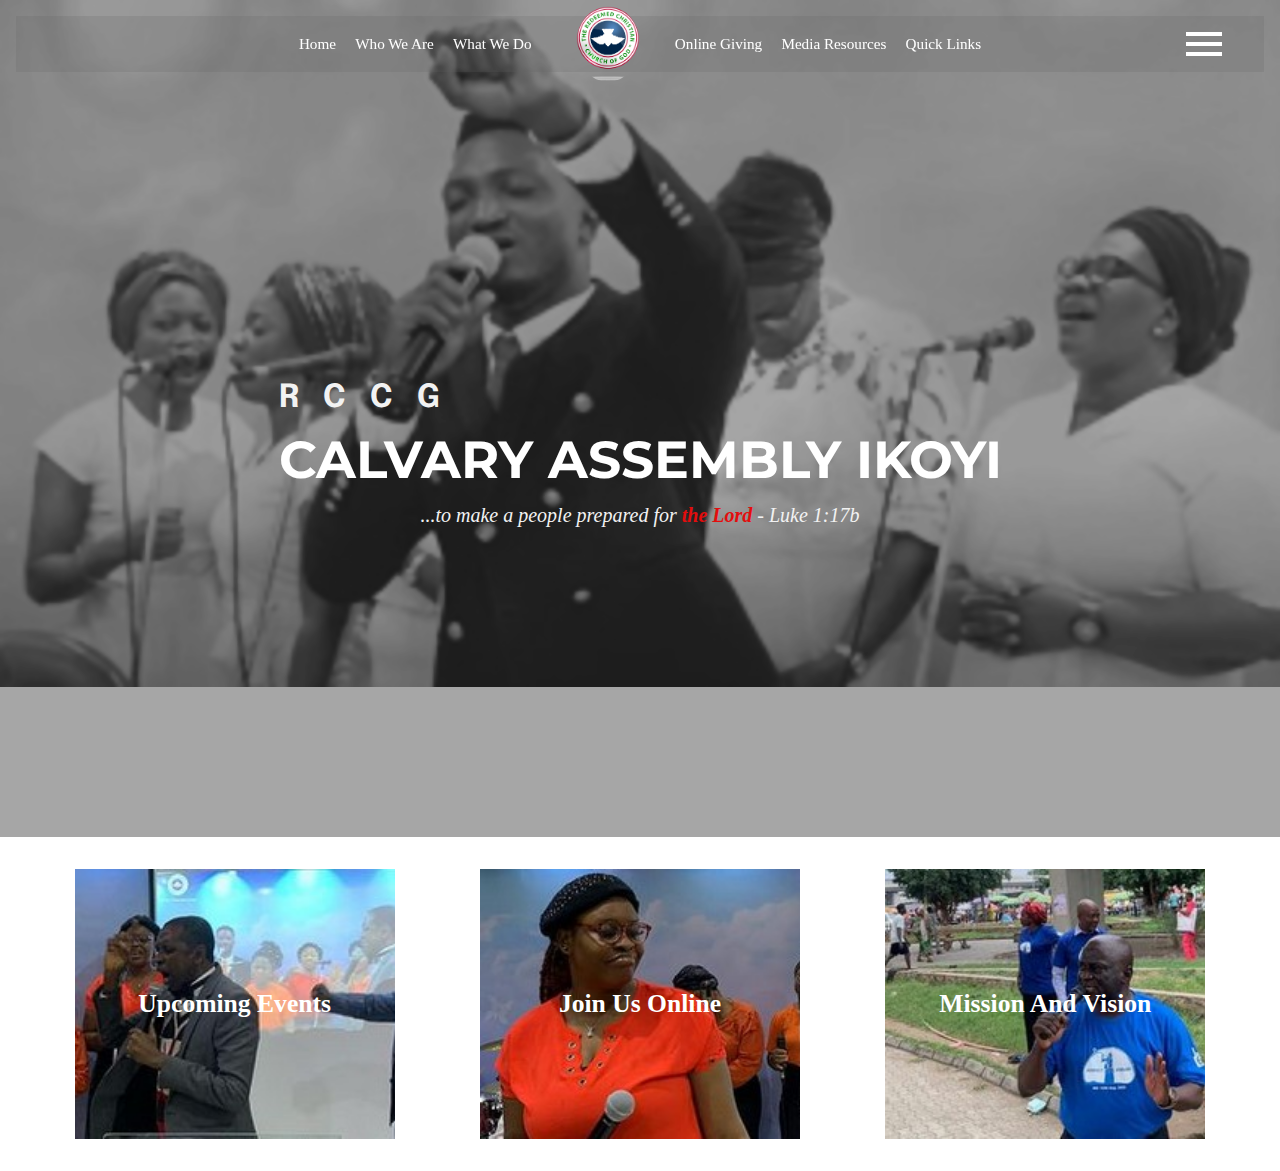
==== index.html @ b0f97554 "changes to file directories" ====
<!DOCTYPE html>
<html lang="en">
<head>
  <meta charset="UTF-8">
  <meta http-equiv="X-UA-Compatible" content="IE=edge">
  <meta name="viewport" content="width=device-width, initial-scale=1.0">
  <title>Calvary Assembly Ikoyi</title>
  <link rel="shortcut icon" href="./images/favicon-32x32.png" sizes="32x32" type="image/x-icon">
  <link rel="stylesheet" href="https://fonts.googleapis.com/css2?family=Material+Symbols+Outlined:opsz,wght,FILL,GRAD@48,400,0,0" />

  <link rel="stylesheet" href="./index/style.css">
</head>
<body>
  <div class="background-darken" ></div>
  
  
  
  <header>
    <nav class="nav-bar">
      <img src="../images/rccg-logo.png" alt="rccg" class="logo" id="rccg-logo">
      <div class="left-nav">
        <div class="nav-item">
          <a href="#">Home</a>
        </div>
        <div class="nav-item">
          <a href="#">Who We Are</a>
        </div>
        <div class="nav-item">
          <a href="#">What We Do</a>
        </div>
      </div>
      <div class="right-nav">
        <div class="nav-item">
          <a href="#">Online Giving</a>
        </div>
        <div class="nav-item">
          <a href="#">Media Resources</a>
        </div>
        <div class="nav-item">
          <a href="#">Quick Links</a>
        </div>
      </div>
      <span class="material-symbols-outlined" id="panel-open">
        menu
      </span>
    </nav>

    <div class="side-panel" id="side-panel">
      <span class="material-symbols-outlined" id="panel-close">
        close
      </span>
      <h2>Find us</h2>
      <iframe src="https://www.google.com/maps/embed?pb=!1m18!1m12!1m3!1d3964.603136158836!2d3.4143194679658735!3d6.444973443958821!2m3!1f0!2f0!3f0!3m2!1i1024!2i768!4f13.1!3m3!1m2!1s0x103b8b2eab2e129f%3A0xc3d1a7261150bd7d!2s16%20Biaduo%20St%2C%20Ikoyi%20106104%2C%20Lagos!5e0!3m2!1sen!2sng!4v1662439278705!5m2!1sen!2sng" width="600" height="450" style="border:0;" allowfullscreen="" loading="lazy" referrerpolicy="no-referrer-when-downgrade" id="church-location-img"></iframe>
    </div>

  </header>

  <main class="landing-page">
    
    <div class="main-content">
      <span class="main-subtitle">RCCG</span>
      <h1 class="main-title">Calvary Assembly Ikoyi</h1>
      <p class="main-body"><i>...to make a people prepared for  <span>the Lord</span> - Luke 1:17b</i></p>
    </div>
  </main>

  <section class="secondary-anchors">
    
    <div class="side-content" tabindex="0" id="events">
      <div class="slider-animation"></div>
      <span class="focus-text">Upcoming Events</span>
    </div>
    <div class="side-content" tabindex="0" id="join-online">
      <div class="slider-animation"></div>
      <span class="focus-text">Join Us Online</span>
    </div>
    <div class="side-content" tabindex="0" id="mission">
      <div class="slider-animation"></div>
      <span class="focus-text">Mission And Vision</span>
    </div>
   
  </section>

  <script src="./index/logo.js"></script>
  <script src="./index/side-content.js"></script>
  <script src="./index/side-panel.js"></script>
  <script src="./index/nav-links.js"></script>



</body>
</html>
---- index/style.css ----
@import url('https://fonts.googleapis.com/css2?family=Epilogue&family=Montserrat&display=swap');

*, *::after, *::before {
  margin: 0;
  padding: 0;
  box-sizing: border-box;
}

:root {
  --text-color-100: hsl(0 0% 100%);
  --text-color-highlight: hsl(0 89% 47%);
  --text-color-80: hsl(0 0% 95%);
  --rccg-green: hsl(133, 100%, 27%);
  --rccg-red: hsl(0, 81%, 51%);
  --nav-bg: hsl(0 0% 40% / .2);
  --nav-item-bg: hsl(0 0% 0% /.05);
  --anchor-slider-color-100: hsl(0 0% 0% / .3); 
  --side-panel-bg: hsl(0 0% 100%)
}

body {
  min-height: 100vh;
  width: 100vw;
  overflow-x: hidden;
}

@media (min-width: 1200px) {

  body {
    background: url(../images/c-a\ landing\ background.png) no-repeat;
    background-size: 100%;
    cursor: default;
  }

  .background-darken  {
    width: 100%;
    height: 100vh;
    background-color: hsl(0 0% 0% / .35);
    z-index: -1;
    position: absolute;
  }

  .side-panel {
    --width: 0;
    height: 100vh;
    width: calc( var(--width) * 1vw );
    padding: calc( (var(--width) / var(--width)) * 2em );
    background-color: var(--side-panel-bg);
    position: absolute;
    top: 0;
    overflow: hidden;
    z-index: 200;
    right: 0;
    transition-property: width padding;
    transition-duration: 350ms;
    display: flex;
    flex-direction: column;
    justify-content: space-around;
    align-items: flex-end;
  }

  .side-panel > h2 {
    width: 100%;
    text-align: left;
    font-family: 'Montserrat', Arial, Helvetica, sans-serif;
    font-size: 2.25em;
  }

  #church-location-img {
    width: 100%;
  }

  #panel-open {
    scale: 2;
    cursor: pointer;
    position: absolute;
    right: 2em;
  }

  #panel-close {
    cursor: pointer;
    scale: 2;
  }

  header {
    position: sticky;
    top: 0;
    z-index: 100;
    width: 100vw;
    height: fit-content;
    padding: 1em 1em 0;
  }

  .nav-bar {
    display: flex;
    flex-direction: row;
    justify-content: center;
    align-items: center;
    width: 100%;
    height: 3.5em;
    gap: 8em;
    position: relative;
    background: var(--nav-bg);
    color: var(--text-color-100);
  }

  .logo {
    width: 4em;
    position: absolute;
    left: 50%;
    transform: translateX(-100%);
    transition: scale 300ms linear;
    border-radius: 50%;
  }
  .logo:hover {
    cursor: pointer;
    scale: 1.1;
  }

  .left-nav, .right-nav {
    display: flex;
    gap: .25em;
  }

  .nav-item {
    padding: .25em .5em;
    font-size: .95em;
    cursor: pointer;
    position: relative;
    border-radius: 10px;
    transition: scale 400ms ease;
  }
  
  .nav-item > a, .nav-item > a:visited {
    text-decoration: none;
    color: inherit;
  }

  .nav-item:hover {
    scale: 1.1;
  }

  .nav-item::before {
    content: '';
    pointer-events: none;
    width: 0;
    margin-left: 50%;
    height: 2px;
    position: absolute;
    left: 0;
    bottom: -0.25em;
    background-color: var(--text-color-100);
    transition: 350ms ease-out;
  }

  .nav-item:hover::before {
    width: 100%;
    margin-left: 0;
  }


  .landing-page {
    width: 100%;
    height: 85vh;
    padding: 2em;
    display: flex;
    flex-direction: column;
    justify-content: center;
    align-items: center;
    position: relative;
  }
  .landing-page> * {
    width: fit-content;
  }

  .main-subtitle {
    color: var(--text-color-80);
    letter-spacing: .75em;
    font-size: 2em;
    font-weight: bold;
    transition: letter-spacing 800ms ease-in;
    font-family: 'Epilogue', Arial, Helvetica, sans-serif;
  }
  .main-title {
    color: var(--text-color-100);
    font-size: 3.25em;
    text-transform: uppercase;
    margin: .25em 0;
    font-family: 'Montserrat', Arial, Helvetica, sans-serif;
  }

  .main-body {
    color: var(--text-color-80);
    text-align: center;
    font-size: 1.25em;
  }
  .main-body span {
    color: var(--text-color-highlight);
    font-weight: bold;
    transition: color 1000ms ease-in;
  }

  .secondary-anchors {
    background-color: var(--text-color-100);
    height: fit-content;
    width: 100%;
    padding: 2em;
    display: flex;
    justify-content: space-around;
  }

  .side-content {
    position: relative;
    width: 25vw;
    height: 30vh;
    display: flex;
    flex-direction: column;
    justify-content: center;
    align-items: center;
    transition: scale 250ms linear;
    background-repeat: no-repeat;
    background-size: cover;
  }
  .side-content:hover, .side-content:focus {
    scale: 1.1;
  }

  .side-content>.slider-animation {
    position: absolute;
    left: 0;
    height: 100%;
    width: 0;
    background-color: var(--anchor-slider-color-100);
    z-index: -1;
    transition: width 200ms ease;
  }

  .side-content:hover>.slider-animation {
    width: 100%;
  }

  .side-content>.focus-text {
    color: var(--text-color-100);
    font-size: 1.6em;
    font-weight: bold;
  }

  #events {
    background-image: url('../images/pastor\ nseabasi\ praying.jpg');
  }
  #join-online {
    background-image: url('../images/choir\ with\ sis\ esther\ in\ focus.jpg');
  }
  #mission {
    background-image: url('../images/pastor\ cyril\ with\ pastor\ esan\ in\ bg.jpg');
  }
}
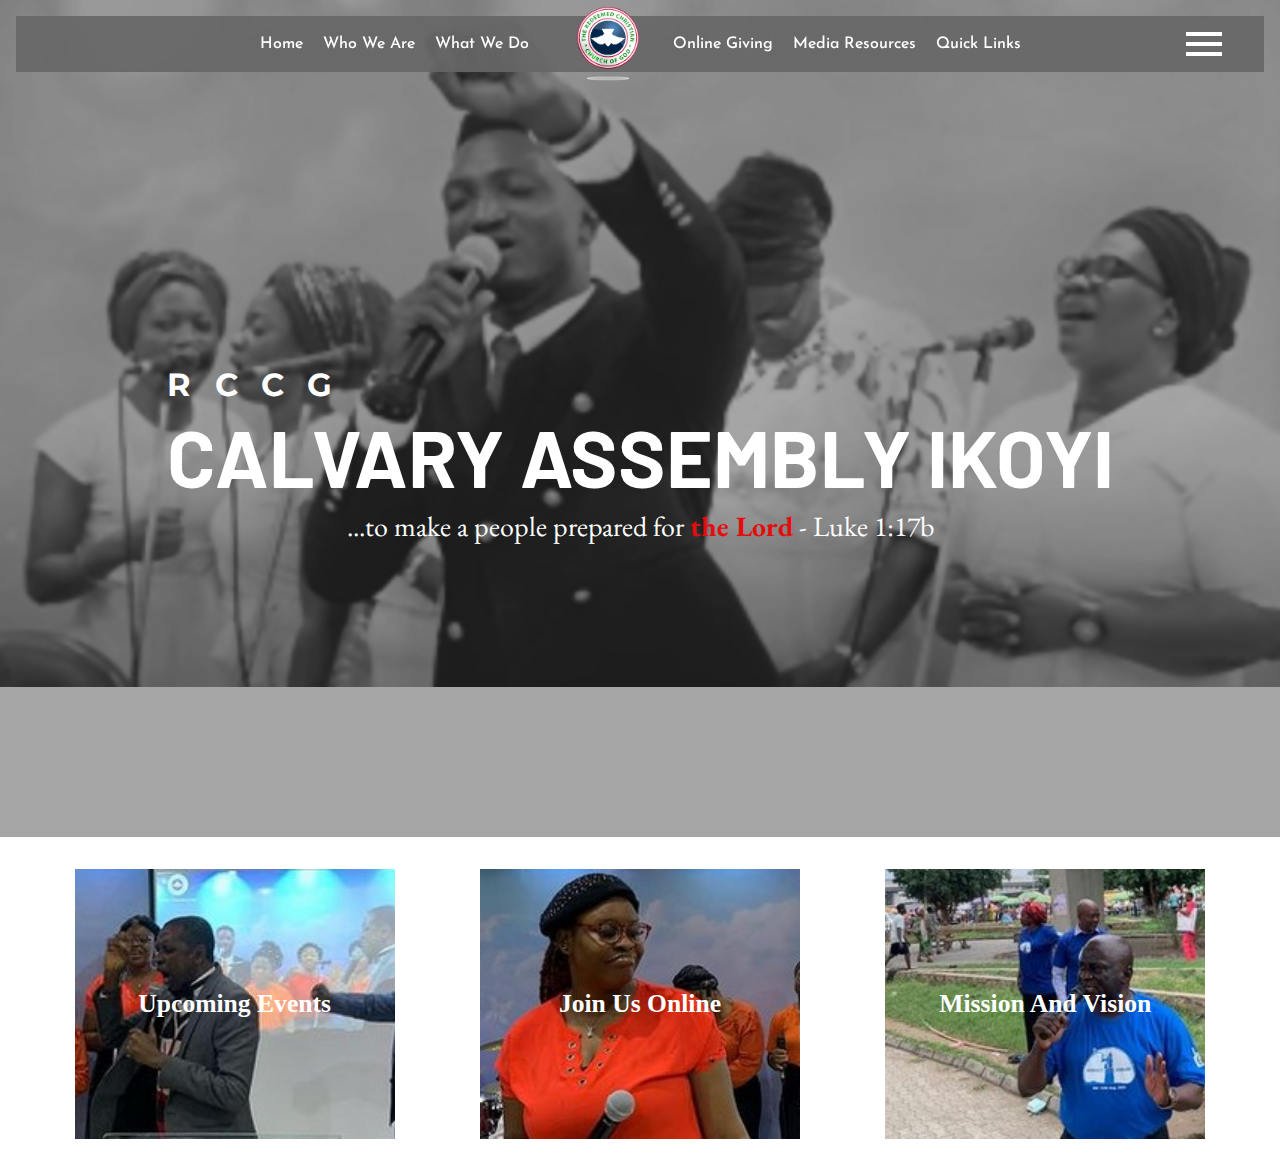
==== commit cc3f5f92: "added: navbar dropdowns, tab>enter features(beta)" ====
--- a/index.html
+++ b/index.html
@@ -16,17 +16,19 @@
   
   
   <header>
-    <nav class="nav-bar">
-      <img src="../images/rccg-logo.png" alt="rccg" class="logo" id="rccg-logo">
+    <nav class="nav-bar josefin-font">
+      <img src="./images/rccg-logo.png" alt="rccg-logo" class="logo" id="rccg-logo" tabindex="0">
       <div class="left-nav">
         <div class="nav-item">
           <a href="#">Home</a>
         </div>
         <div class="nav-item">
           <a href="#">Who We Are</a>
+          <div class="nav-dropdown"></div>
         </div>
         <div class="nav-item">
           <a href="#">What We Do</a>
+          <div class="nav-dropdown"></div>
         </div>
       </div>
       <div class="right-nav">
@@ -35,36 +37,39 @@
         </div>
         <div class="nav-item">
           <a href="#">Media Resources</a>
+          <div class="nav-dropdown"></div>
         </div>
         <div class="nav-item">
           <a href="#">Quick Links</a>
+          <div class="nav-dropdown"></div>
         </div>
       </div>
-      <span class="material-symbols-outlined" id="panel-open">
+      <span class="material-symbols-outlined" id="panel-open" tabindex="0">
         menu
       </span>
     </nav>
 
     <div class="side-panel" id="side-panel">
-      <span class="material-symbols-outlined" id="panel-close">
+      <span class="material-symbols-outlined" id="panel-close" tabindex="0">
         close
       </span>
-      <h2>Find us</h2>
-      <iframe src="https://www.google.com/maps/embed?pb=!1m18!1m12!1m3!1d3964.603136158836!2d3.4143194679658735!3d6.444973443958821!2m3!1f0!2f0!3f0!3m2!1i1024!2i768!4f13.1!3m3!1m2!1s0x103b8b2eab2e129f%3A0xc3d1a7261150bd7d!2s16%20Biaduo%20St%2C%20Ikoyi%20106104%2C%20Lagos!5e0!3m2!1sen!2sng!4v1662439278705!5m2!1sen!2sng" width="600" height="450" style="border:0;" allowfullscreen="" loading="lazy" referrerpolicy="no-referrer-when-downgrade" id="church-location-img"></iframe>
+      <h2 class="italic">Where to find us</h2>
+      <h1 class="josefin-font">Calvary Assembly</h1> 
+      <iframe src="https://www.google.com/maps/embed?pb=!1m18!1m12!1m3!1d3964.603136158836!2d3.4143194679658735!3d6.444973443958821!2m3!1f0!2f0!3f0!3m2!1i1024!2i768!4f13.1!3m3!1m2!1s0x103b8b2eab2e129f%3A0xc3d1a7261150bd7d!2s16%20Biaduo%20St%2C%20Ikoyi%20106104%2C%20Lagos!5e0!3m2!1sen!2sng!4v1662439278705!5m2!1sen!2sng" width="500" height="450" style="border:0;" allowfullscreen="" loading="lazy" referrerpolicy="no-referrer-when-downgrade" id="church-location-img"></iframe>
     </div>
 
   </header>
 
-  <main class="landing-page">
+  <main class="landing-page section">
     
     <div class="main-content">
-      <span class="main-subtitle">RCCG</span>
-      <h1 class="main-title">Calvary Assembly Ikoyi</h1>
-      <p class="main-body"><i>...to make a people prepared for  <span>the Lord</span> - Luke 1:17b</i></p>
+      <span class="main-subtitle montserrat-font">RCCG</span>
+      <h1 class="main-title barlow-font">Calvary Assembly Ikoyi</h1>
+      <p class="main-body italic">...to make a people prepared for  <span>the Lord</span> - Luke 1:17b</p>
     </div>
   </main>
 
-  <section class="secondary-anchors">
+  <section class="secondary-anchors section">
     
     <div class="side-content" tabindex="0" id="events">
       <div class="slider-animation"></div>
@@ -81,10 +86,11 @@
    
   </section>
 
+
   <script src="./index/logo.js"></script>
   <script src="./index/side-content.js"></script>
   <script src="./index/side-panel.js"></script>
-  <script src="./index/nav-links.js"></script>
+  <script src="./index/navbar.js"></script>
 
 
 
--- a/index/style.css
+++ b/index/style.css
@@ -1,4 +1,4 @@
-@import url('https://fonts.googleapis.com/css2?family=Epilogue&family=Montserrat&display=swap');
+@import url('https://fonts.googleapis.com/css2?family=Barlow&family=EB+Garamond:ital@1&family=Epilogue&family=Josefin+Sans&family=Montserrat&display=swap');
 
 *, *::after, *::before {
   margin: 0;
@@ -6,13 +6,29 @@
   box-sizing: border-box;
 }
 
+.italic {
+  font-family: 'EB Garamond', 'Times New Roman', Times, serif;
+}
+.epilogue-font {
+  font-family: 'Epilogue', Arial, Helvetica, sans-serif;
+}
+.montserrat-font {
+  font-family: 'Montserrat', Arial, Helvetica, sans-serif;
+}
+.barlow-font {
+  font-family: 'Barlow', Arial, Helvetica, sans-serif;
+}
+.josefin-font {
+  font-family: 'Josefin Sans', Arial, Helvetica, sans-serif;
+}
+
 :root {
   --text-color-100: hsl(0 0% 100%);
   --text-color-highlight: hsl(0 89% 47%);
-  --text-color-80: hsl(0 0% 95%);
   --rccg-green: hsl(133, 100%, 27%);
   --rccg-red: hsl(0, 81%, 51%);
-  --nav-bg: hsl(0 0% 40% / .2);
+  --nav-bg-lightness: 40;
+  --nav-bg: hsl(0 0% calc(var(--nav-bg-lightness) * 1%) / .9);
   --nav-item-bg: hsl(0 0% 0% /.05);
   --anchor-slider-color-100: hsl(0 0% 0% / .3); 
   --side-panel-bg: hsl(0 0% 100%)
@@ -62,8 +78,13 @@
   .side-panel > h2 {
     width: 100%;
     text-align: left;
-    font-family: 'Montserrat', Arial, Helvetica, sans-serif;
-    font-size: 2.25em;
+    font-size: 1.25em;
+  }
+
+  .side-panel > h1 {
+    width: 100%;
+    text-align: left;
+    font-size: 2.125em;
   }
 
   #church-location-img {
@@ -110,7 +131,6 @@
     left: 50%;
     transform: translateX(-100%);
     transition: scale 300ms linear;
-    border-radius: 50%;
   }
   .logo:hover {
     cursor: pointer;
@@ -124,11 +144,23 @@
 
   .nav-item {
     padding: .25em .5em;
-    font-size: .95em;
+    font-size: 1em;
+    font-weight: 500;
     cursor: pointer;
     position: relative;
     border-radius: 10px;
     transition: scale 400ms ease;
+    position: relative;
+  }
+
+  .nav-dropdown {
+    width: 100%;
+    height: 0;
+    background-color: #fff;
+    position: absolute;
+    top: calc(100% + .5em);
+    overflow: hidden;
+    transition: 200ms ease;
   }
   
   .nav-item > a, .nav-item > a:visited {
@@ -174,25 +206,23 @@
   }
 
   .main-subtitle {
-    color: var(--text-color-80);
+    color: var(--text-color-100);
     letter-spacing: .75em;
     font-size: 2em;
     font-weight: bold;
     transition: letter-spacing 800ms ease-in;
-    font-family: 'Epilogue', Arial, Helvetica, sans-serif;
   }
   .main-title {
     color: var(--text-color-100);
-    font-size: 3.25em;
+    font-size: 5em;
     text-transform: uppercase;
-    margin: .25em 0;
-    font-family: 'Montserrat', Arial, Helvetica, sans-serif;
+    margin: .05em 0;
   }
 
   .main-body {
-    color: var(--text-color-80);
+    color: var(--text-color-100);
     text-align: center;
-    font-size: 1.25em;
+    font-size: 1.75em;
   }
   .main-body span {
     color: var(--text-color-highlight);
@@ -254,4 +284,19 @@
   #mission {
     background-image: url('../images/pastor\ cyril\ with\ pastor\ esan\ in\ bg.jpg');
   }
+
+  .welcome {
+    height: 80vh;
+    width: 100%;
+    display: flex;
+    flex-direction: row;
+    padding: 2em;
+  }
+
+  .welcome>.pastor-img {
+    width: 40%;
+  }
+  .welcome-message {
+    width: 60%;
+  }
 }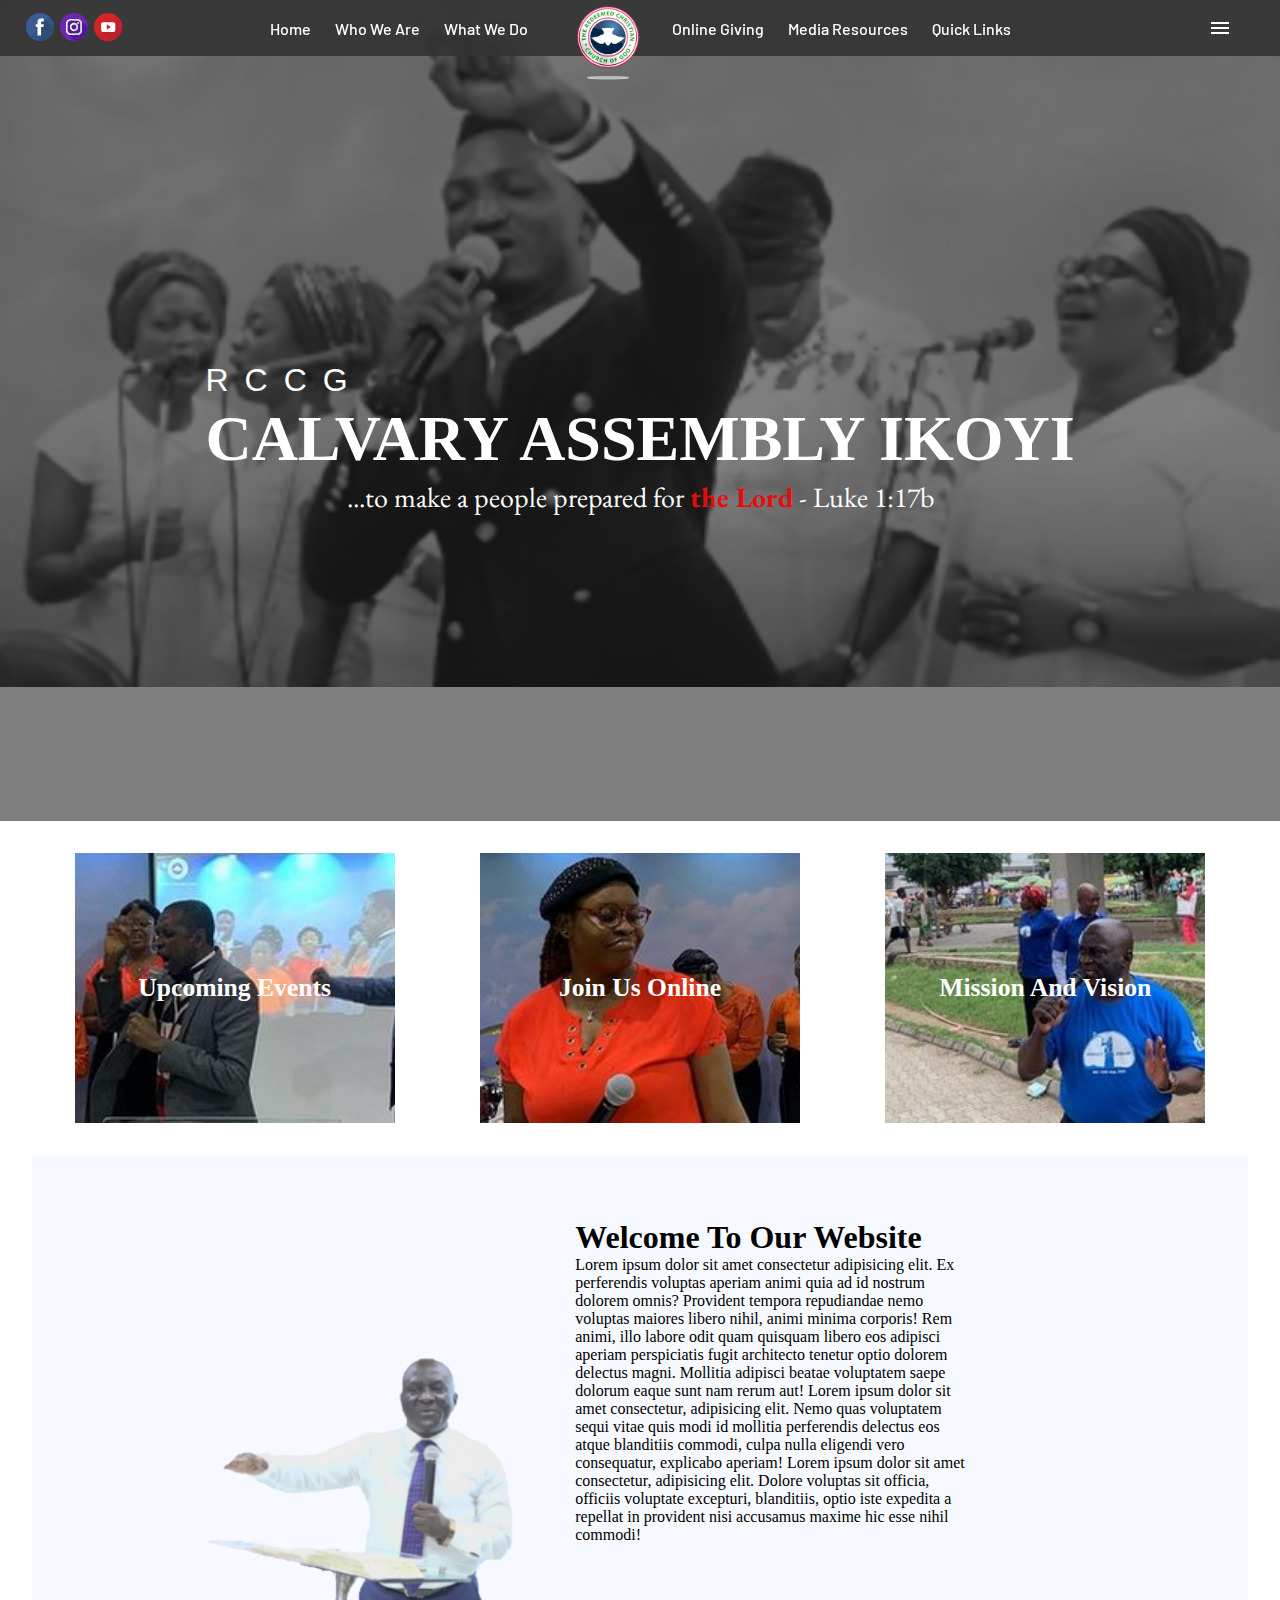
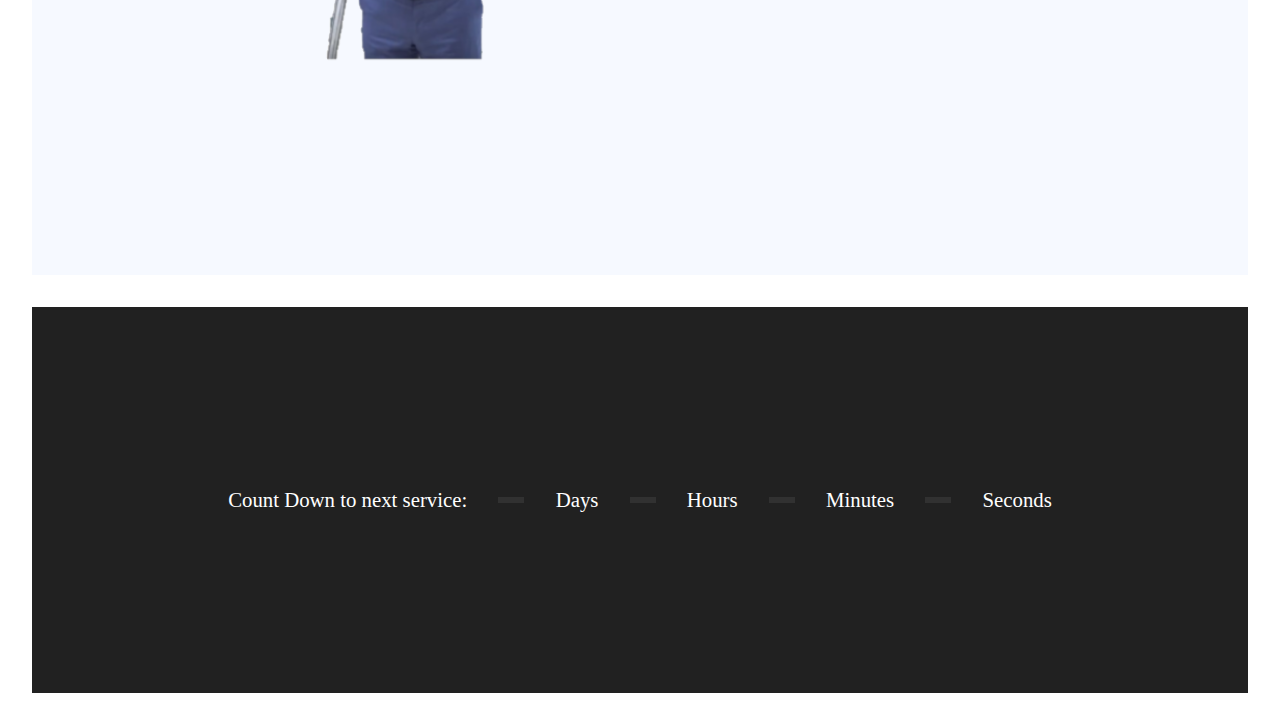
==== commit c27763a4: "changed nav-dd to onclick from hover + started mobile version" ====
--- a/index.html
+++ b/index.html
@@ -6,17 +6,26 @@
   <meta name="viewport" content="width=device-width, initial-scale=1.0">
   <title>Calvary Assembly Ikoyi</title>
   <link rel="shortcut icon" href="./images/favicon-32x32.png" sizes="32x32" type="image/x-icon">
-  <link rel="stylesheet" href="https://fonts.googleapis.com/css2?family=Material+Symbols+Outlined:opsz,wght,FILL,GRAD@48,400,0,0" />
+  <link rel="stylesheet" href="https://fonts.googleapis.com/css2?family=Material+Symbols+Outlined:opsz,wght,FILL,GRAD@48,400,0,0" crossorigin="anonymous" />
 
-  <link rel="stylesheet" href="./index/style.css">
+  <link rel="stylesheet" href="./static/style.css">
 </head>
 <body>
-  <div class="background-darken" ></div>
   
   
+  <div class="header-toggle">
+    <span class="material-symbols-outlined" id="header-toggle" tabindex="0">
+      menu
+    </span>
+  </div>
   
-  <header>
-    <nav class="nav-bar josefin-font">
+  <header id="header">
+    <nav class="nav-bar barlow-font">
+      <div class="social-media">
+        <a href="https://facebook.com"> <img src="./images/facebook-svgrepo-com.svg" alt="facebook"> </a>
+        <a href="https://instagram.com"> <img src="./images/instagram-svgrepo-com.svg" alt="instagram"> </a>
+        <a href="https://youtube.com"> <img src="./images/youtube-svgrepo-com.svg" alt="youtube"> </a>
+      </div>
       <img src="./images/rccg-logo.png" alt="rccg-logo" class="logo" id="rccg-logo" tabindex="0">
       <div class="left-nav">
         <div class="nav-item">
@@ -24,11 +33,15 @@
         </div>
         <div class="nav-item">
           <a href="#">Who We Are</a>
-          <div class="nav-dropdown"></div>
+          <div class="nav-dropdown">
+            <a href="#">Our History</a>
+            <a href="#">Mission and Vision</a>
+            <a href="#">Our Beliefs</a>
+          </div>
         </div>
         <div class="nav-item">
           <a href="#">What We Do</a>
-          <div class="nav-dropdown"></div>
+          <!-- <div class="nav-dropdown"></div> -->
         </div>
       </div>
       <div class="right-nav">
@@ -37,11 +50,19 @@
         </div>
         <div class="nav-item">
           <a href="#">Media Resources</a>
-          <div class="nav-dropdown"></div>
+          <div class="nav-dropdown">
+            <a href="https://youtube.com">Youtube</a>
+            <a href="https://instagram.com">Instagram</a>
+            <a href="https://facebook.com">Facebook</a>
+          </div>
         </div>
         <div class="nav-item">
           <a href="#">Quick Links</a>
-          <div class="nav-dropdown"></div>
+          <div class="nav-dropdown">
+            <a href="#">Our Pastor</a>
+            <a href="#">Pay tithe</a>
+            <a href="#">Upcoming Events</a>
+          </div>
         </div>
       </div>
       <span class="material-symbols-outlined" id="panel-open" tabindex="0">
@@ -61,10 +82,10 @@
   </header>
 
   <main class="landing-page section">
-    
+    <div class="background-darken" ></div>
     <div class="main-content">
       <span class="main-subtitle montserrat-font">RCCG</span>
-      <h1 class="main-title barlow-font">Calvary Assembly Ikoyi</h1>
+      <h1 class="main-title">Calvary Assembly Ikoyi</h1>
       <p class="main-body italic">...to make a people prepared for  <span>the Lord</span> - Luke 1:17b</p>
     </div>
   </main>
@@ -87,12 +108,37 @@
   </section>
 
 
-  <script src="./index/logo.js"></script>
-  <script src="./index/side-content.js"></script>
-  <script src="./index/side-panel.js"></script>
-  <script src="./index/navbar.js"></script>
+  <section class="welcome section">
+    <div class="pastor-img">
+      <img src="./images/pst cyril cutout.png" alt="pastor cutout" id="pastor-cutout">
+    </div>
+    <div class="welcome-message">
+      <h1>Welcome To Our Website</h1>
+      <p>
+        Lorem ipsum dolor sit amet consectetur adipisicing elit. Ex perferendis voluptas aperiam animi quia ad id nostrum dolorem omnis? Provident tempora repudiandae nemo voluptas maiores libero nihil, animi minima corporis!
+        Rem animi, illo labore odit quam quisquam libero eos adipisci aperiam perspiciatis fugit architecto tenetur optio dolorem delectus magni. Mollitia adipisci beatae voluptatem saepe dolorum eaque sunt nam rerum aut!
+        Lorem ipsum dolor sit amet consectetur, adipisicing elit. Nemo quas voluptatem sequi vitae quis modi id mollitia perferendis delectus eos atque blanditiis commodi, culpa nulla eligendi vero consequatur, explicabo aperiam!
+        Lorem ipsum dolor sit amet consectetur, adipisicing elit. Dolore voluptas sit officia, officiis voluptate excepturi, blanditiis, optio iste expedita a repellat in provident nisi accusamus maxime hic esse nihil commodi!
+      </p>
+    </div>
+
+  </section>
+
+  <section class="count-down">
+    <div class="next-service"> Count Down to next service:
+      <span id="days" class="counter"></span><span id="days-tag" class="counter-name">Days</span>
+      <span id="hours" class="counter"></span><span id="hours-tag" class="counter-name">Hours</span>
+      <span id="minutes" class="counter"></span><span id="minutes-tag" class="counter-name">Minutes</span>
+      <span id="seconds" class="counter"></span><span id="seconds-tag" class="counter-name">Seconds</span>
+    </div>
+  </section>
+
+  <script src="./static/side-content.js"></script>
+  <script src="./static/navbar.js"></script>
+  <script src="./static/service-counter.js"></script>
 
 
 
+  
 </body>
 </html>--- a/static/style.css
+++ b/static/style.css
@@ -0,0 +1,600 @@
+@import url("https://fonts.googleapis.com/css2?family=Barlow&family=EB+Garamond:ital@1&family=Epilogue&family=Josefin+Sans&family=Montserrat&display=swap");
+
+*,
+*::after,
+*::before {
+  margin: 0;
+  padding: 0;
+  box-sizing: border-box;
+}
+
+.italic {
+  font-family: "EB Garamond", "Times New Roman", Times, serif;
+}
+.epilogue-font {
+  font-family: "Epilogue", Arial, Helvetica, sans-serif;
+}
+.montserrat-font {
+  font-family: "Montserrat", Arial, Helvetica, sans-serif;
+}
+.barlow-font {
+  font-family: "Barlow", Arial, Helvetica, sans-serif;
+}
+.josefin-font {
+  font-family: "Josefin Sans", Arial, Helvetica, sans-serif;
+}
+
+:root {
+  --text-color-100: hsl(0 0% 100%);
+  --text-color-highlight: hsl(0 89% 47%);
+  --rccg-green: hsl(133, 100%, 27%);
+  --rccg-red: hsl(0, 81%, 51%);
+  --nav-bg-lightness: 20;
+  --nav-item-lightness: 0;
+  --nav-bg: hsl(0 0% calc(var(--nav-bg-lightness) * 1%) / 0.9);
+  --nav-item-color: hsl(0 0% calc(var(--nav-item-lightness) * 1%));
+  --anchor-slider-color-100: hsl(0 0% 0% / 0.3);
+  --side-panel-bg: hsl(0 0% 100%);
+}
+
+body {
+  min-height: 100vh;
+  width: 100vw;
+  overflow-x: hidden;
+}
+
+@media (min-width: 950px) {
+  body {
+    background: url("../images/c-a landing background.png") no-repeat;
+    background-size: 100%;
+    cursor: default;
+  }
+}
+
+/* side panel */
+@media (max-width: 950px) {
+  .side-panel {
+    display: none;
+  }
+  #pane-open {
+    display: none;
+  }
+}
+
+@media (min-width: 950px) {
+  .side-panel {
+    --width: 0;
+    height: 100vh;
+    width: calc(var(--width) * 1vw);
+    padding: calc((var(--width) / 50) * 1em);
+    background-color: var(--side-panel-bg);
+    position: absolute;
+    top: 0;
+    right: 0;
+    overflow: hidden;
+    z-index: 200;
+    transition: 350ms linear;
+    display: flex;
+    flex-direction: column;
+    justify-content: space-around;
+    align-items: flex-end;
+  }
+
+  .side-panel > h2 {
+    width: 100%;
+    text-align: left;
+    font-size: 1.25em;
+  }
+
+  .side-panel > h1 {
+    width: 100%;
+    text-align: left;
+    font-size: 2.125em;
+  }
+
+  #church-location-img {
+    width: 100%;
+  }
+
+  #panel-open {
+    cursor: pointer;
+    position: absolute;
+    z-index: 100;
+    right: 2em;
+  }
+
+  #panel-close {
+    cursor: pointer;
+  }
+}
+
+/* header section */
+
+@media (max-width: 950px) {
+  .header-toggle {
+    position: absolute;
+    right: 5%;
+    top: 1%;
+    z-index: 101;
+  }
+  header {
+    position: absolute;
+    top: 0;
+    z-index: 100;
+    width: 100vw;
+    height: 0;
+    overflow: hidden;
+  }
+}
+
+@media (min-width: 950px) {
+  .header-toggle {
+    display: none;
+  }
+  header {
+    position: sticky;
+    top: 0;
+    z-index: 100;
+    width: 100vw;
+    height: fit-content;
+  }
+}
+
+/* navbar section */
+
+@media (max-width: 950px) {
+  .nav-bar {
+    display: flex;
+    flex-direction: column;
+    justify-content: center;
+    align-items: center;
+    width: 100%;
+    height: fit-content;
+    position: relative;
+    background: hsla(0 0% 100% / 0.75);
+    color: var(--text-color-100);
+    text-align: center;
+    transition: background 250ms ease;
+  }
+}
+
+@media (min-width: 950px) {
+  .nav-bar {
+    display: flex;
+    flex-direction: row;
+    justify-content: center;
+    align-items: center;
+    width: 100%;
+    height: 3.5em;
+    gap: 8em;
+    position: relative;
+    background: var(--nav-bg);
+    color: var(--text-color-100);
+    transition: background 250ms ease;
+  }
+}
+
+/* social media img links */
+@media (max-width: 950px) {
+  .social-media {
+    display: flex;
+    flex-direction: row;
+    gap: 0.2em;
+    position: absolute;
+    left: 2%;
+    z-index: 100;
+  }
+  .social-media img {
+    width: 1.25em;
+    transition: 150ms ease;
+  }
+  .social-media img:hover {
+    scale: 1.01;
+  }
+}
+
+@media (min-width: 950px) {
+  .social-media {
+    display: flex;
+    flex-direction: row;
+    gap: 0.4em;
+    position: absolute;
+    left: 2%;
+    z-index: 100;
+  }
+  .social-media img {
+    width: 1.25em;
+    transition: 150ms ease;
+  }
+  .social-media img:hover {
+    scale: 1.25;
+  }
+}
+
+/* nav logo */
+@media (max-width: 950px) {
+  .logo {
+    width: 2em;
+    position: absolute;
+    top: 0%;
+    left: 0%;
+    translate: 50% 50%;
+    transition: scale 300ms ease;
+  }
+  .logo:hover {
+    cursor: pointer;
+    scale: 1.05;
+  }
+}
+
+@media (min-width: 950px) {
+  .logo {
+    width: 4em;
+    position: absolute;
+    left: 50%;
+    translate: -100% 20%;
+    transition: scale 300ms ease;
+  }
+  .logo:hover {
+    cursor: pointer;
+    scale: 1.2;
+  }
+}
+
+/* navbar items */
+
+@media (max-width: 950px) {
+  .left-nav,
+  .right-nav {
+    display: flex;
+    flex-direction: column;
+    gap: 0.1em;
+  }
+
+  .nav-item {
+    padding: 0.15em 0.2em;
+    font-size: 1.25em;
+    font-weight: 400;
+    cursor: pointer;
+    position: relative;
+    transition: scale 400ms ease;
+    position: relative;
+    color: var(--nav-item-color);
+  }
+
+  .nav-item > a,
+  .nav-item > a:visited {
+    text-decoration: none;
+    color: inherit;
+    transition: 50ms ease;
+  }
+
+  .nav-item:hover {
+    scale: 1.1;
+  }
+
+  .nav-item::before {
+    content: "";
+    pointer-events: none;
+    width: 0;
+    margin-left: 50%;
+    height: 2px;
+    position: absolute;
+    left: 0;
+    bottom: 5%;
+    background-color: var(--nav-item-color);
+    transition: 350ms ease-out;
+  }
+
+  .nav-item:hover::before {
+    width: 100%;
+    margin-left: 0;
+  }
+}
+
+@media (min-width: 950px) {
+  .left-nav,
+  .right-nav {
+    display: flex;
+    gap: 0.5em;
+  }
+
+  .nav-item {
+    padding: 0.5em 0.5em;
+    font-size: 1em;
+    font-weight: 500;
+    cursor: pointer;
+    position: relative;
+    border-radius: 10px;
+    transition: scale 400ms ease;
+    position: relative;
+  }
+
+  .nav-item > a,
+  .nav-item > a:visited {
+    text-decoration: none;
+    color: inherit;
+    transition: 50ms ease;
+  }
+
+  .nav-item:hover {
+    scale: 1.1;
+  }
+
+  .nav-item::before {
+    content: "";
+    pointer-events: none;
+    width: 0;
+    margin-left: 50%;
+    height: 2px;
+    position: absolute;
+    left: 0;
+    bottom: 15%;
+    background-color: var(--text-color-100);
+    transition: 350ms ease-out;
+  }
+
+  .nav-item:hover::before {
+    width: 100%;
+    margin-left: 0;
+  }
+}
+
+/* nav item drop down menus */
+@media (max-width: 950px) {
+  .nav-dropdown {
+    width: 100%;
+    height: 0;
+    background-color: #fff;
+    position: relative;
+    overflow: hidden;
+    transition: 300ms ease;
+    display: flex;
+    flex-direction: column;
+    justify-content: space-evenly;
+    font-size: 0.75em;
+  }
+  .nav-dropdown > a,
+  .nav-dropdown > a:visited {
+    color: #000;
+    font-size: 0.95em;
+    font-family: 500;
+    text-align: left;
+    display: block;
+    text-decoration: none;
+    transition: 50ms ease;
+    margin: 0.1em 0;
+  }
+
+  .nav-dropdown > a:hover,
+  .nav-dropdown > a:active {
+    cursor: pointer;
+    font-weight: 600;
+  }
+}
+
+@media (min-width: 950px) {
+  .nav-dropdown {
+    width: 150%;
+    height: 0;
+    background-color: #fff;
+    position: absolute;
+    top: 90%;
+    left: 0;
+    overflow: hidden;
+    transition: 300ms ease;
+    display: flex;
+    flex-direction: column;
+    justify-content: space-around;
+  }
+  .nav-dropdown > a,
+  .nav-dropdown > a:visited {
+    color: #000;
+    font-size: 0.75em;
+    font-family: 500;
+    text-align: left;
+    display: block;
+    text-decoration: none;
+    transition: 50ms ease;
+    margin: 0.4em 0;
+  }
+
+  .nav-dropdown > a:hover {
+    cursor: pointer;
+    font-weight: 600;
+  }
+}
+
+/* main section */
+@media (max-width: 950px) {
+  .landing-page {
+    height: 85vh;
+    width: 100%;
+    padding: 2em;
+    display: flex;
+    flex-direction: column;
+    justify-content: center;
+    align-items: center;
+    position: relative;
+    background: url("../images/c-a landing background.png") no-repeat center top;
+    background-size: contain;
+  }
+  .landing-page > * {
+    width: fit-content;
+  }
+
+  .background-darken {
+    display: none;
+  }
+}
+
+@media (min-width: 950px) {
+  .landing-page {
+    width: 100%;
+    height: 85vh;
+    display: flex;
+    flex-direction: column;
+    justify-content: center;
+    align-items: center;
+  }
+  .landing-page > * {
+    width: fit-content;
+  }
+  .background-darken {
+    width: 100vw;
+    height: 100vh;
+    background-color: hsl(0 0% 0% / 0.5);
+    position: absolute;
+    z-index: -1;
+  }
+}
+
+@media (min-width: 950px) {
+  .main-subtitle {
+    color: var(--text-color-100);
+    letter-spacing: 0.5em;
+    font-size: 2em;
+    font-weight: 500;
+    transition: letter-spacing 800ms ease;
+    font-family: Arial, Helvetica, sans-serif;
+  }
+  .main-title {
+    color: var(--text-color-100);
+    font-size: 4em;
+    text-transform: uppercase;
+    margin: 0.05em 0;
+    font-family: "Times New Roman", Times, serif;
+  }
+
+  .main-body {
+    color: var(--text-color-100);
+    text-align: center;
+    font-size: 1.75em;
+  }
+  .main-body span {
+    color: var(--text-color-highlight);
+    font-weight: bold;
+    transition: color 1000ms ease-in;
+  }
+
+  .secondary-anchors {
+    background-color: var(--text-color-100);
+    height: fit-content;
+    width: 100%;
+    padding: 2em;
+    display: flex;
+    justify-content: space-around;
+  }
+
+  .side-content {
+    position: relative;
+    width: 25vw;
+    height: 30vh;
+    display: flex;
+    flex-direction: column;
+    justify-content: center;
+    align-items: center;
+    transition: scale 250ms linear;
+    background-repeat: no-repeat;
+    background-size: cover;
+  }
+  .side-content:hover,
+  .side-content:focus {
+    scale: 1.1;
+  }
+
+  .side-content > .slider-animation {
+    position: absolute;
+    left: 0;
+    height: 100%;
+    width: 0;
+    background-color: var(--anchor-slider-color-100);
+    z-index: -1;
+    transition: width 200ms ease;
+  }
+
+  .side-content:hover > .slider-animation {
+    width: 100%;
+  }
+
+  .side-content > .focus-text {
+    color: var(--text-color-100);
+    font-size: 1.6em;
+    font-weight: bold;
+  }
+
+  #events {
+    background-image: url("../images/pastor\ nseabasi\ praying.jpg");
+  }
+  #join-online {
+    background-image: url("../images/choir\ with\ sis\ esther\ in\ focus.jpg");
+  }
+  #mission {
+    background-image: url("../images/pastor\ cyril\ with\ pastor\ esan\ in\ bg.jpg");
+  }
+
+  .welcome {
+    min-height: 80vh;
+    width: calc(100% - 4em);
+    margin: 0 auto;
+    display: flex;
+    flex-direction: row;
+    justify-content: space-around;
+    gap: 2em;
+    padding: 2em;
+    background-color: rgb(246, 249, 255);
+  }
+
+  .welcome > .pastor-img {
+    width: 40%;
+    position: relative;
+  }
+
+  #pastor-cutout {
+    width: 100%;
+    scale: 2;
+    position: absolute;
+    top: 50%;
+    left: 50%;
+    translate: -25% -50%;
+  }
+
+  .welcome-message {
+    width: 60%;
+    padding: 2em;
+  }
+  .welcome-message > p {
+    width: 65%;
+  }
+
+  .count-down {
+    height: 50vh;
+    width: 100%;
+    padding: 2em;
+  }
+  .next-service {
+    width: 100%;
+    height: 100%;
+    padding: 2em;
+    background-color: hsl(0, 0%, 13%);
+    display: flex;
+    flex-direction: row;
+    align-items: center;
+    justify-content: center;
+    gap: 1.5em;
+    font-size: 1.3em;
+    color: var(--text-color-100);
+  }
+  .counter {
+    font-size: 2.5em;
+    padding: 0.05em 0.25em;
+    background-color: var(--nav-bg);
+  }
+}
+
+@media (min-width: 1000px) {
+  .social-media img {
+    width: 1.75em;
+    transition: 150ms ease;
+  }
+}
